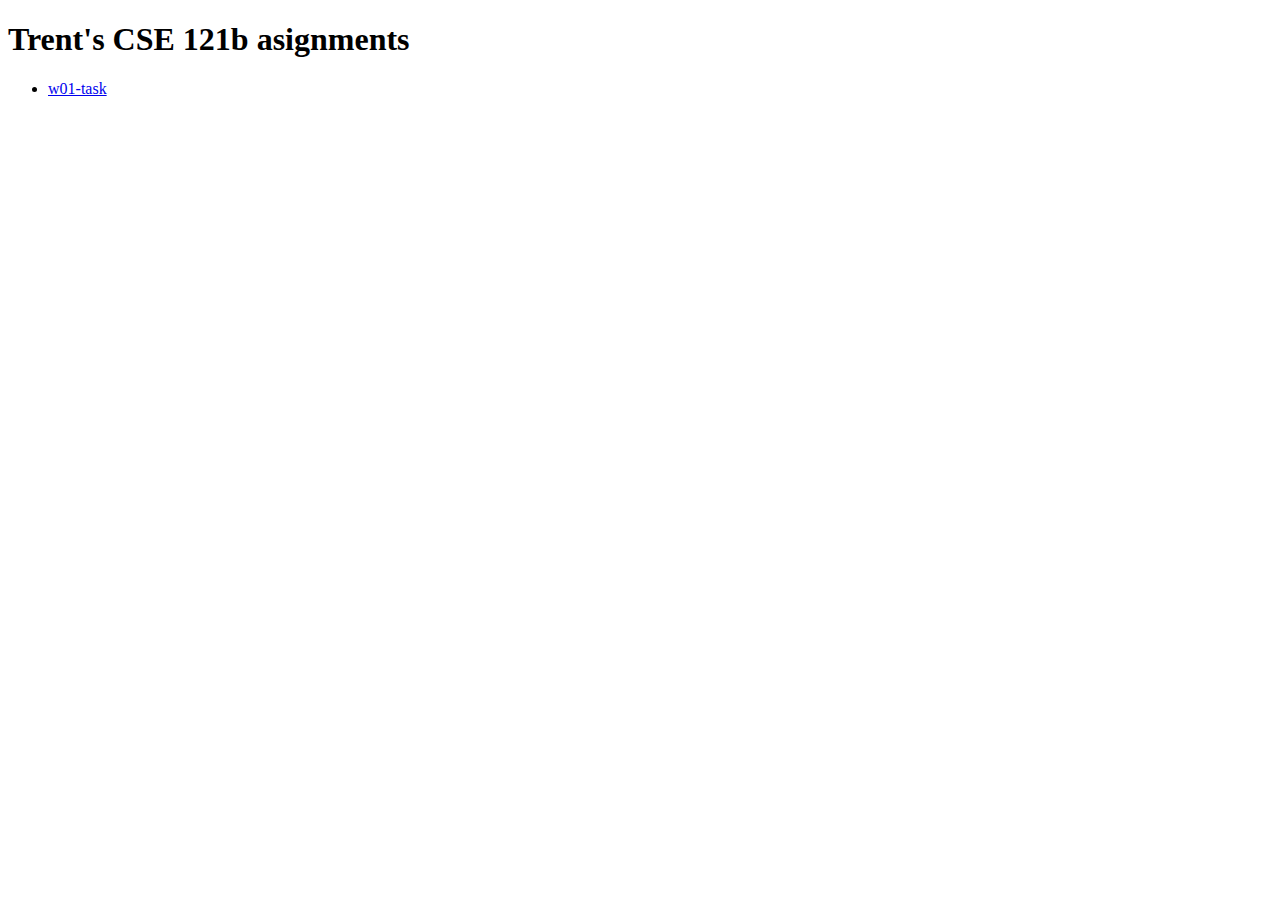
==== index.html @ 0fb13192 "added home page" ====
<!DOCTYPE html>
<html>
<head>
    <meta charset='utf-8'>
    <meta http-equiv='X-UA-Compatible' content='IE=edge'>
    <title>Page Title</title>
    <meta name='viewport' content='width=device-width, initial-scale=1'>
    <link rel='stylesheet' type='text/css' media='screen' href='main.css'>
    <script src='main.js'></script>
</head>
<body>
    <h1>Trent's CSE 121b asignments</h1>
    <ul>
        <li>
            <a href="w1/w01-task.html">w01-task</a>
        </li>
    </ul>
</body>
</html>
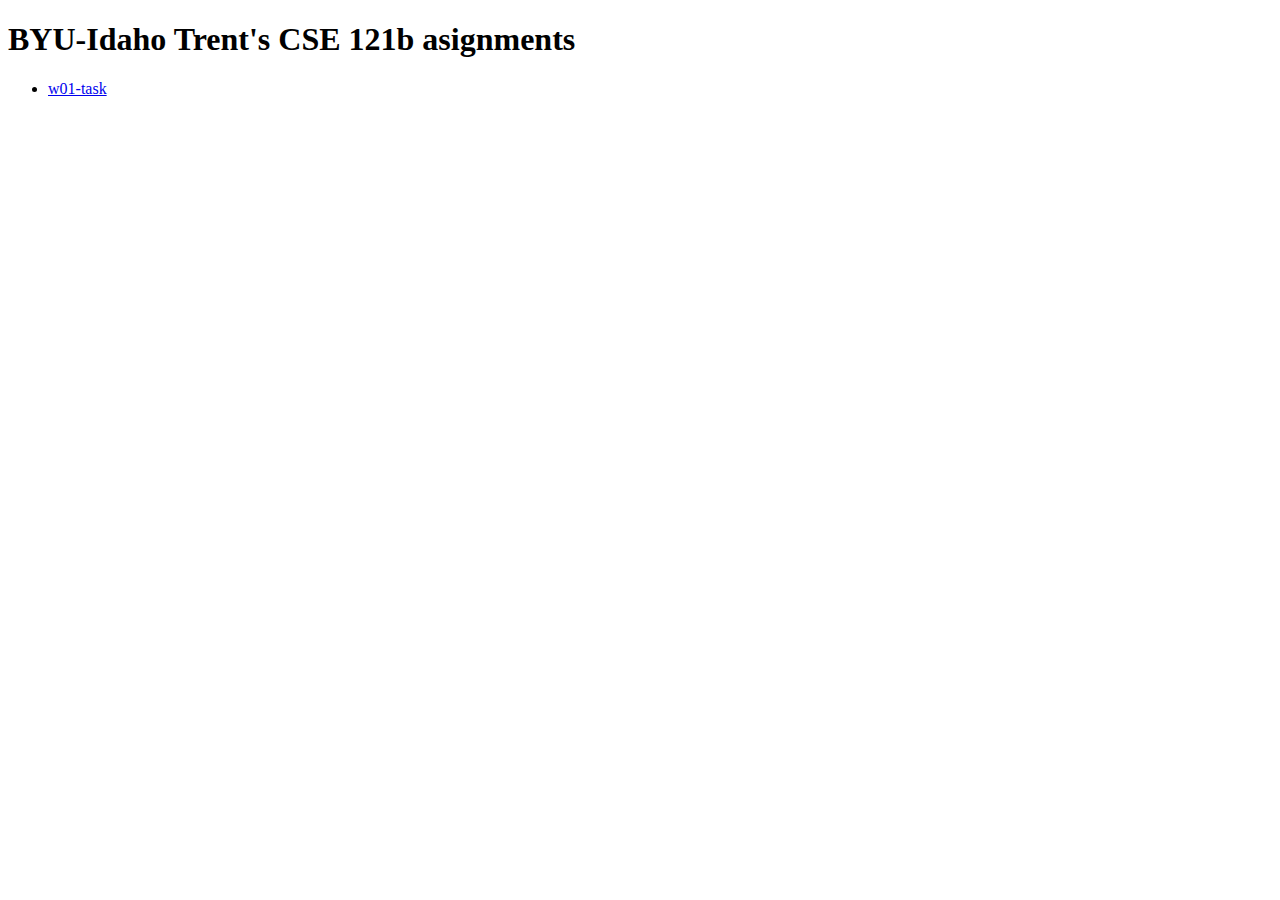
==== commit 92474844: "changed main page" ====
--- a/index.html
+++ b/index.html
@@ -1,15 +1,15 @@
 <!DOCTYPE html>
-<html>
+<html lang="en">
 <head>
-    <meta charset='utf-8'>
+    <meta charset='UTF-8'>
     <meta http-equiv='X-UA-Compatible' content='IE=edge'>
     <title>Page Title</title>
-    <meta name='viewport' content='width=device-width, initial-scale=1'>
+    <meta name="viewport" content="width=device-width,initial-scale=1.0">
     <link rel='stylesheet' type='text/css' media='screen' href='main.css'>
     <script src='main.js'></script>
 </head>
 <body>
-    <h1>Trent's CSE 121b asignments</h1>
+    <h1>BYU-Idaho Trent's CSE 121b asignments</h1>
     <ul>
         <li>
             <a href="w1/w01-task.html">w01-task</a>
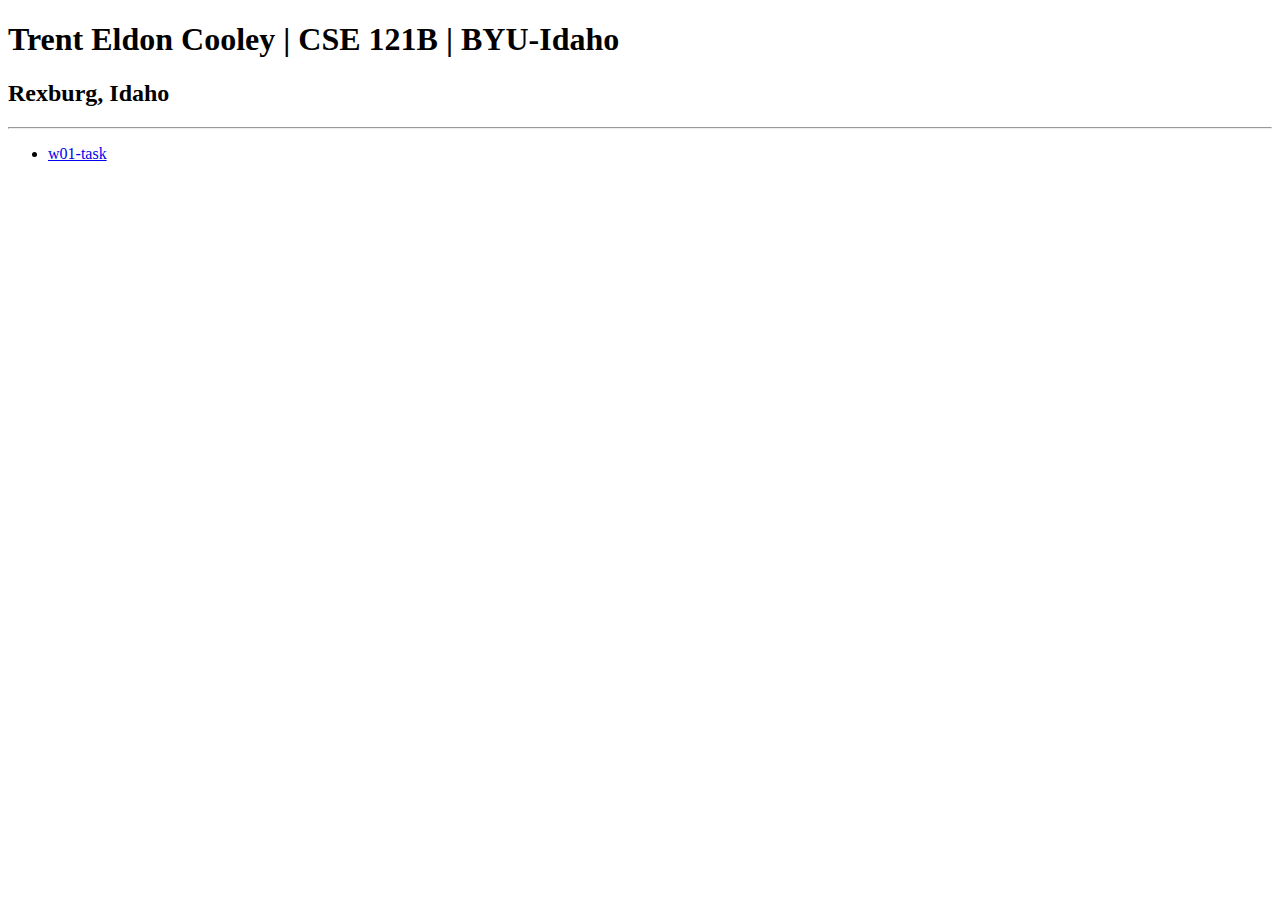
==== commit c5520cd4: "changed main page" ====
--- a/index.html
+++ b/index.html
@@ -2,14 +2,13 @@
 <html lang="en">
 <head>
     <meta charset='UTF-8'>
-    <meta http-equiv='X-UA-Compatible' content='IE=edge'>
-    <title>Page Title</title>
+    <title>Trent Eldon Cooley | CSE 121B | BYU-Idaho</title>
     <meta name="viewport" content="width=device-width,initial-scale=1.0">
-    <link rel='stylesheet' type='text/css' media='screen' href='main.css'>
-    <script src='main.js'></script>
 </head>
 <body>
-    <h1>BYU-Idaho Trent's CSE 121b asignments</h1>
+    <h1>Trent Eldon Cooley | CSE 121B | BYU-Idaho</h1>
+    <h2>Rexburg, Idaho</h2>
+    <hr>
     <ul>
         <li>
             <a href="w1/w01-task.html">w01-task</a>
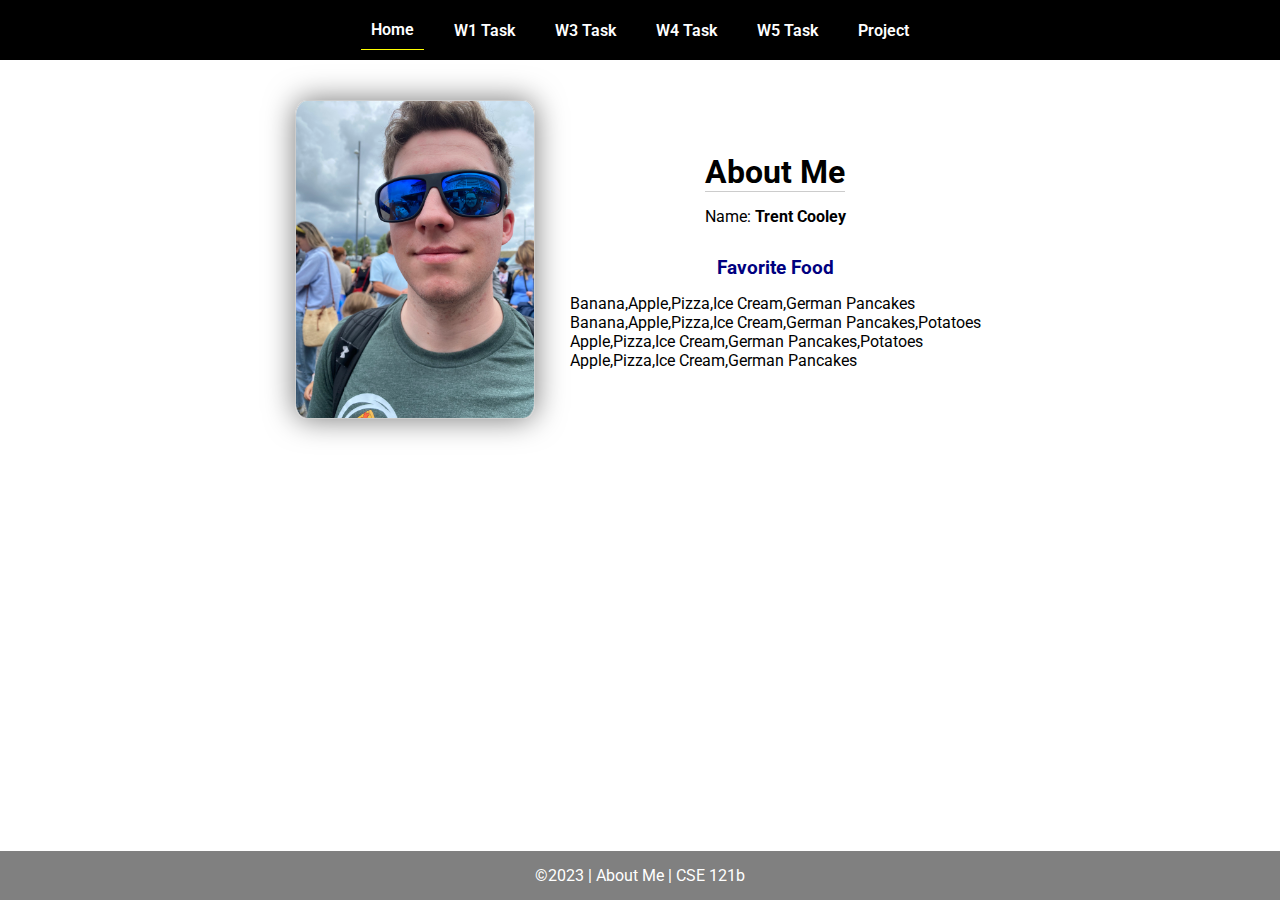
==== commit 10750523: "finished main page." ====
--- a/index.html
+++ b/index.html
@@ -1,18 +1,45 @@
 <!DOCTYPE html>
 <html lang="en">
+
 <head>
-    <meta charset='UTF-8'>
-    <title>Trent Eldon Cooley | CSE 121B | BYU-Idaho</title>
-    <meta name="viewport" content="width=device-width,initial-scale=1.0">
+  <meta charset="UTF-8">
+  <meta name="viewport" content="width=device-width, initial-scale=1.0">
+  <title>About Me | CSE 121b | W02: Programming Tasks</title>
+  <link rel="preconnect" href="https://fonts.googleapis.com">
+  <link rel="preconnect" href="https://fonts.gstatic.com" crossorigin>
+  <link href="https://fonts.googleapis.com/css2?family=Roboto:wght@400;600&display=swap"
+    rel="stylesheet">
+  <link rel="stylesheet" href="styles/main.css">
 </head>
+
 <body>
-    <h1>Trent Eldon Cooley | CSE 121B | BYU-Idaho</h1>
-    <h2>Rexburg, Idaho</h2>
-    <hr>
-    <ul>
-        <li>
-            <a href="w1/w01-task.html">w01-task</a>
-        </li>
+  <nav>
+    <ul id="menu">
+      <li><a id="toggleMenu">&equiv;</a></li>
+      <li><a href="index.html" class="active">Home</a></li>
+      <li><a href="w01-task.html">W1 Task</a></li>
+      <li><a href="w03-task.html">W3 Task</a></li>
+      <li><a href="w04-task.html">W4 Task</a></li>
+      <li><a href="w05-task.html">W5 Task</a></li>
+      <li><a href="project.html">Project</a></li>
     </ul>
+  </nav>
+  <main id="home">
+    <picture>
+      <img src="images/placeholder.png" alt="Placeholder Image">
+    </picture>
+    <section>
+      <h1>About Me</h1>
+      <div class="info">Name: <span id="name"></span></div>
+      <h2>Favorite Food</h2>
+      <div class="block" id="food"></div>
+    </section>
+  </main>
+  <footer>
+    &copy;<span id="year"></span> | About Me | CSE 121b
+  </footer>
+  <script src="scripts/main.js"></script>
+  <script src="scripts/w02-task.js"></script>
 </body>
+
 </html>--- a/styles/main.css
+++ b/styles/main.css
@@ -0,0 +1,157 @@
+/* Universal Selector */
+* {
+    margin: 0;
+    padding: 0;
+    box-sizing: border-box;
+}
+
+/* HTML Selectors */
+body {
+    font-family: 'Roboto', Helvetica, sans-serif;
+}
+
+nav {
+    background-color: black;
+    width: 100%;
+    position: fixed;
+    top: 0;
+}
+
+nav ul {
+    display: flex;
+    flex-direction: column;
+    align-items: center;
+    max-width: fit-content;
+    margin: 0 auto;
+}
+
+nav ul li {
+    flex: 1 1 auto;
+}
+
+nav ul li:first-child {
+    display: block;
+    font-size: 2rem;
+}
+
+nav ul li:first-child a {
+    padding: 1px 10px;
+}
+
+nav ul li {
+    display: none;
+    list-style: none;
+    margin: 10px;
+}
+
+nav ul li a {
+    display: block;
+    padding: 10px;
+    text-decoration: none;
+    font-weight: 600;
+    color: white;
+    text-align: center;
+}
+
+nav ul li a:hover {
+    background-color: #efefef;
+    color: black;
+}
+
+h1, h2 {
+    text-align: center;
+    margin-bottom: 15px;
+
+}
+
+h1 {
+border-bottom: 1px solid #ccc;
+}
+
+h2 {
+    font-size: 1.2rem;
+    color: navy;
+    text-align: center;
+    margin-top: 30px;
+}
+
+main {
+    margin-top: 125px;
+    display: grid;
+    grid-template-columns: 1fr;
+    grid-gap: 20px;
+    align-items: center;
+    justify-content: center;
+}
+
+picture {
+    margin: 0 auto;
+}
+
+picture img {
+    width: 240px;
+    height: auto;
+    border-radius: 5%;
+    border: 1px solid #ccc;
+    box-shadow: 0 0 30px #777;
+}
+
+section {
+    display: flex;
+    flex-direction: column;
+    align-items: center;
+    margin: 10px
+}
+
+label {
+    margin: 15px 0;
+}
+
+footer {
+    background-color: gray;
+    color: white;
+    padding: 15px;
+    text-align: center;
+    width: 100%;
+    position: fixed;
+    bottom: 0;
+}
+
+/* Class Selectors */
+.active {
+    border-bottom: 1px solid yellow;
+}
+
+.open li {
+    display: block;
+}
+
+.block {
+    display: block;
+}
+
+/* ID Selectors */
+
+/* Media Queries */
+@media only screen and (min-width: 32.5em) {
+    nav ul {
+        flex-direction: row;
+    }
+
+    nav ul li:first-child {
+        display: none;
+    }
+
+    nav ul li {
+        display: block;
+    }
+
+    main {
+        margin: 100px auto 20px;
+        grid-template-columns: 250px 1fr;
+        max-width: -moz-fit-content;
+        max-width: fit-content;
+
+    }
+
+}